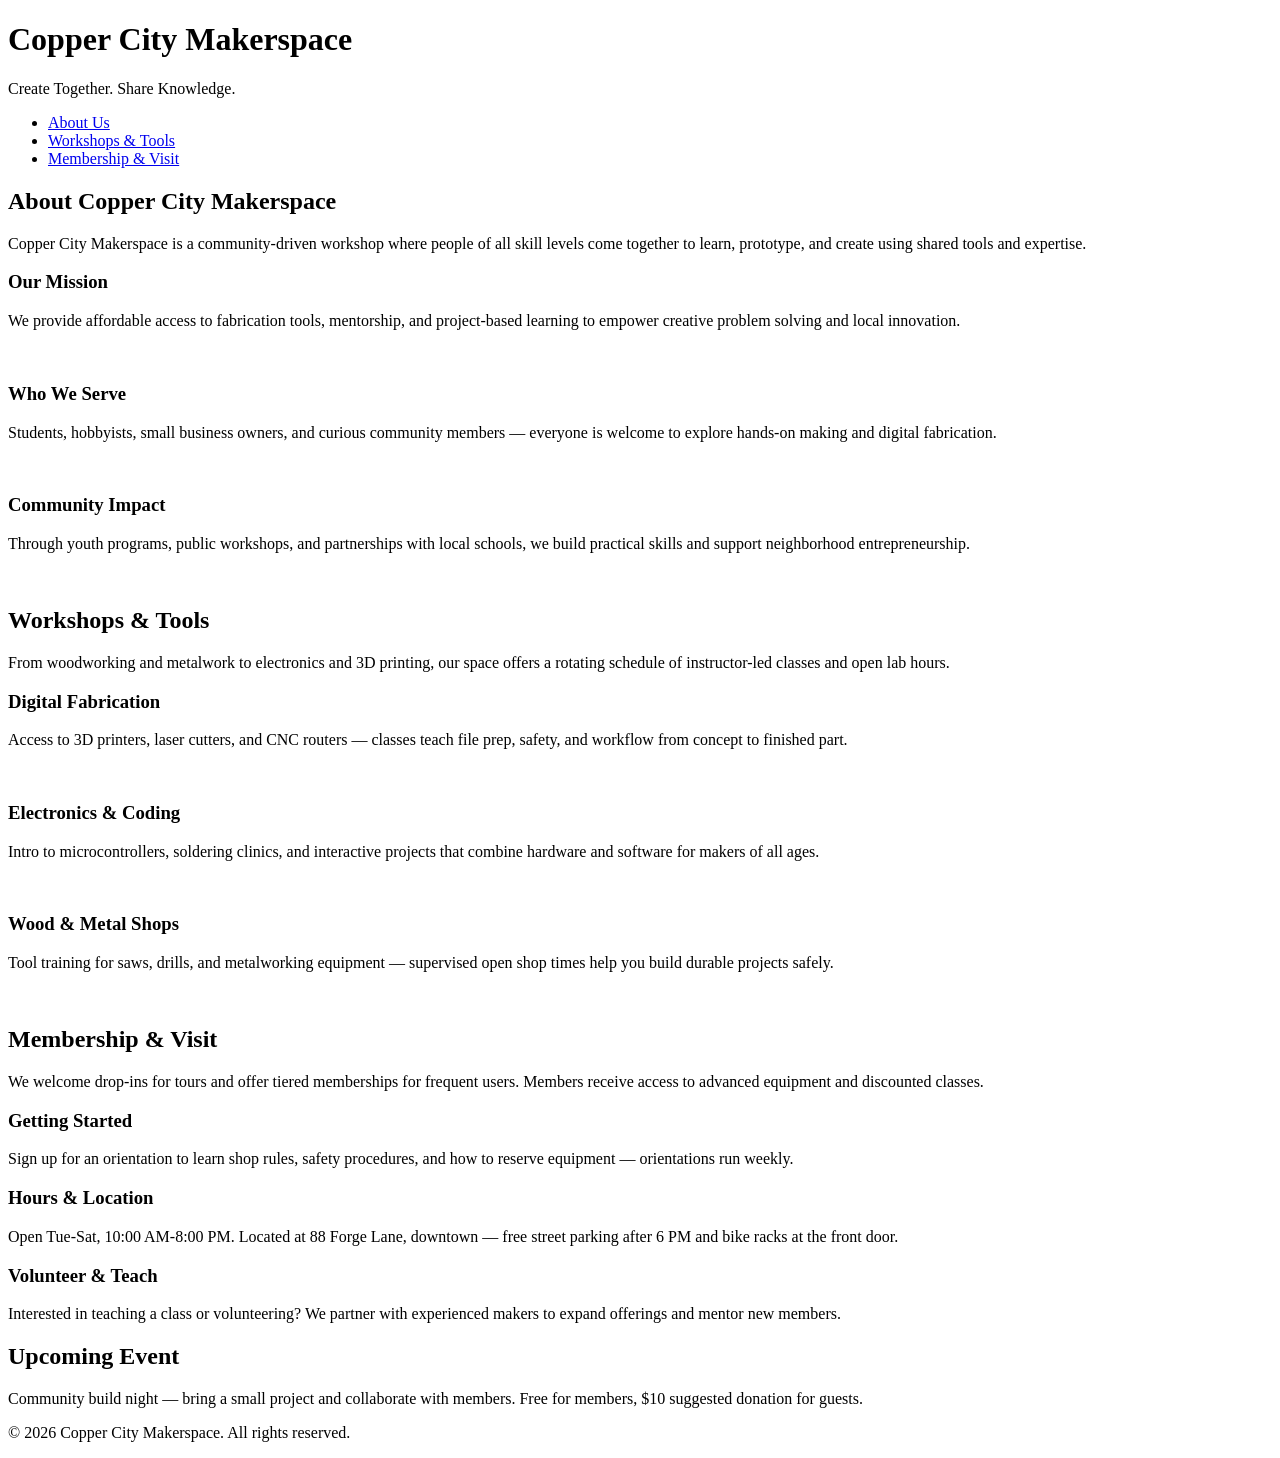
==== index.html @ 924ff51d "Added new pages" ====
<!DOCTYPE html>
<html lang="en">
<head>
    <meta charset="UTF-8">
    <meta name="viewport" content="width=device-width, initial-scale=1.0">
    <link rel="stylesheet" href="styles.css">
    <title>Copper City Makerspace</title>
</head>
<body>
    <header>
        <h1>Copper City Makerspace</h1>
        <p>Create Together. Share Knowledge.</p>
    </header>
<nav>
    <ul>
        <li><a href="about.html">About Us</a></li>
        <li><a href="workshops.html">Workshops & Tools</a></li>
        <li><a href="memberships.html">Membership & Visit</a></li>
    </ul>
</nav>
<main>
    <section id="about">
        <h2>About Copper City Makerspace</h2>
        <p>Copper City Makerspace is a community-driven workshop where people of all skill levels come together to learn, prototype, and create using shared tools and expertise.</p>
        <div class="card-row">
            <section>
                <h3>Our Mission</h3>
                <p>We provide affordable access to fabrication tools, mentorship, and project-based learning to empower creative problem solving and local innovation.</p>
                <img src="images/engineering.jpg" alt="" width="300">
            </section>
            <section>
                <h3>Who We Serve</h3>
                <p>Students, hobbyists, small business owners, and curious community members — everyone is welcome to explore hands-on making and digital fabrication.</p>
                <img src="images/ideation.jpg" alt="" width="300">
            </section>
            <section>
                <h3>Community Impact</h3>
                <p>Through youth programs, public workshops, and partnerships with local schools, we build practical skills and support neighborhood entrepreneurship.</p>
                <img src="images/storytelling.jpg" alt="" width="300">
            </section>
        </div>
    </section>
    <section id="workshops">
        <h2>Workshops & Tools</h2>
        <p>From woodworking and metalwork to electronics and 3D printing, our space offers a rotating schedule of instructor-led classes and open lab hours.</p>
        <div class="card-row">
            <section>
                <h3>Digital Fabrication</h3>
                <p>Access to 3D printers, laser cutters, and CNC routers — classes teach file prep, safety, and workflow from concept to finished part.</p>
                <img src="images/3Dprinter.jpg" alt="" width="300">
            </section>
            <section>
                <h3>Electronics & Coding</h3>
                <p>Intro to microcontrollers, soldering clinics, and interactive projects that combine hardware and software for makers of all ages.</p>
                <img src="images/microcontroller.jpg" alt="" width="300">
            </section>
            <section>
                <h3>Wood & Metal Shops</h3>
                <p>Tool training for saws, drills, and metalworking equipment — supervised open shop times help you build durable projects safely.</p>
                <img src="images/metalworking.jpg" alt="" width="300">
            </section>
        </div>
    </section>
    <section id="memberships">
        <h2>Membership & Visit</h2>
        <p>We welcome drop-ins for tours and offer tiered memberships for frequent users. Members receive access to advanced equipment and discounted classes.</p>
        <div class="card-row"> 
            <section>
                <h3>Getting Started</h3>
                <p>Sign up for an orientation to learn shop rules, safety procedures, and how to reserve equipment — orientations run weekly.</p>
            </section>
            <section>
                <h3>Hours & Location</h3>
                <p>Open Tue-Sat, 10:00 AM-8:00 PM. Located at 88 Forge Lane, downtown — free street parking after 6 PM and bike racks at the front door.</p>
            </section>
            <section>
                <h3>Volunteer & Teach</h3>
                <p>Interested in teaching a class or volunteering? We partner with experienced makers to expand offerings and mentor new members.</p>
            </section>
        </div>
    </section>
</main>
<aside>
    <h2>Upcoming Event</h2>
    <p>Community build night — bring a small project and collaborate with members. Free for members, $10 suggested donation for guests.</p>
</aside>
<footer>
    <p>&copy; 2026 Copper City Makerspace. All rights reserved.</p>
</footer>
</body>
</html>
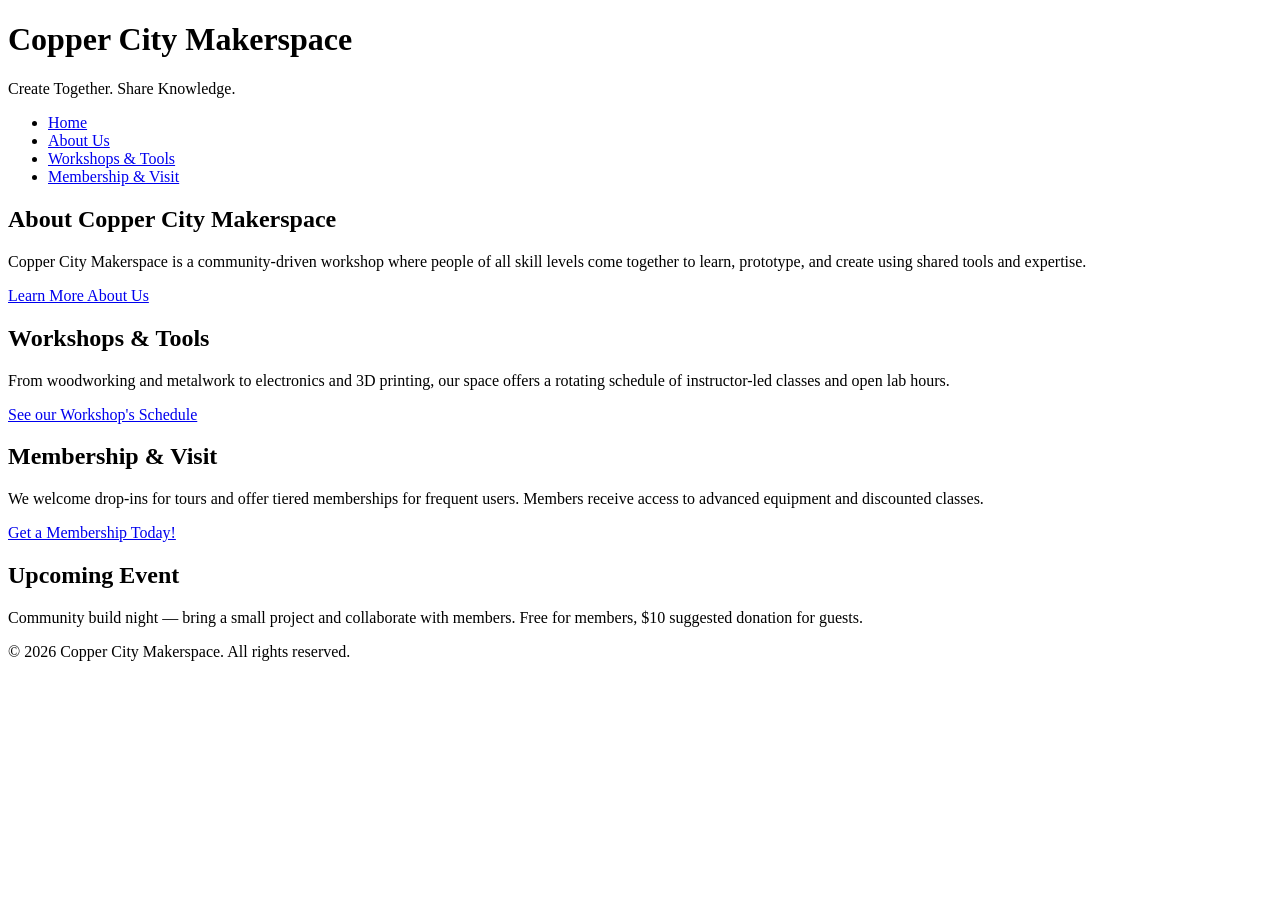
==== commit fdeb2807: "Next iteration of html complete" ====
--- a/index.html
+++ b/index.html
@@ -13,6 +13,7 @@
     </header>
 <nav>
     <ul>
+        <li><a href="index.html">Home</a></li>
         <li><a href="about.html">About Us</a></li>
         <li><a href="workshops.html">Workshops & Tools</a></li>
         <li><a href="memberships.html">Membership & Visit</a></li>
@@ -22,62 +23,17 @@
     <section id="about">
         <h2>About Copper City Makerspace</h2>
         <p>Copper City Makerspace is a community-driven workshop where people of all skill levels come together to learn, prototype, and create using shared tools and expertise.</p>
-        <div class="card-row">
-            <section>
-                <h3>Our Mission</h3>
-                <p>We provide affordable access to fabrication tools, mentorship, and project-based learning to empower creative problem solving and local innovation.</p>
-                <img src="images/engineering.jpg" alt="" width="300">
-            </section>
-            <section>
-                <h3>Who We Serve</h3>
-                <p>Students, hobbyists, small business owners, and curious community members — everyone is welcome to explore hands-on making and digital fabrication.</p>
-                <img src="images/ideation.jpg" alt="" width="300">
-            </section>
-            <section>
-                <h3>Community Impact</h3>
-                <p>Through youth programs, public workshops, and partnerships with local schools, we build practical skills and support neighborhood entrepreneurship.</p>
-                <img src="images/storytelling.jpg" alt="" width="300">
-            </section>
-        </div>
+        <a href="about.html">Learn More About Us</a>
     </section>
     <section id="workshops">
         <h2>Workshops & Tools</h2>
         <p>From woodworking and metalwork to electronics and 3D printing, our space offers a rotating schedule of instructor-led classes and open lab hours.</p>
-        <div class="card-row">
-            <section>
-                <h3>Digital Fabrication</h3>
-                <p>Access to 3D printers, laser cutters, and CNC routers — classes teach file prep, safety, and workflow from concept to finished part.</p>
-                <img src="images/3Dprinter.jpg" alt="" width="300">
-            </section>
-            <section>
-                <h3>Electronics & Coding</h3>
-                <p>Intro to microcontrollers, soldering clinics, and interactive projects that combine hardware and software for makers of all ages.</p>
-                <img src="images/microcontroller.jpg" alt="" width="300">
-            </section>
-            <section>
-                <h3>Wood & Metal Shops</h3>
-                <p>Tool training for saws, drills, and metalworking equipment — supervised open shop times help you build durable projects safely.</p>
-                <img src="images/metalworking.jpg" alt="" width="300">
-            </section>
-        </div>
+        <a href="workshops.html">See our Workshop's Schedule</a>
     </section>
     <section id="memberships">
         <h2>Membership & Visit</h2>
         <p>We welcome drop-ins for tours and offer tiered memberships for frequent users. Members receive access to advanced equipment and discounted classes.</p>
-        <div class="card-row"> 
-            <section>
-                <h3>Getting Started</h3>
-                <p>Sign up for an orientation to learn shop rules, safety procedures, and how to reserve equipment — orientations run weekly.</p>
-            </section>
-            <section>
-                <h3>Hours & Location</h3>
-                <p>Open Tue-Sat, 10:00 AM-8:00 PM. Located at 88 Forge Lane, downtown — free street parking after 6 PM and bike racks at the front door.</p>
-            </section>
-            <section>
-                <h3>Volunteer & Teach</h3>
-                <p>Interested in teaching a class or volunteering? We partner with experienced makers to expand offerings and mentor new members.</p>
-            </section>
-        </div>
+        <a href="memberships.html">Get a Membership Today!</a>
     </section>
 </main>
 <aside>
@@ -88,4 +44,4 @@
     <p>&copy; 2026 Copper City Makerspace. All rights reserved.</p>
 </footer>
 </body>
-</html>+</html>
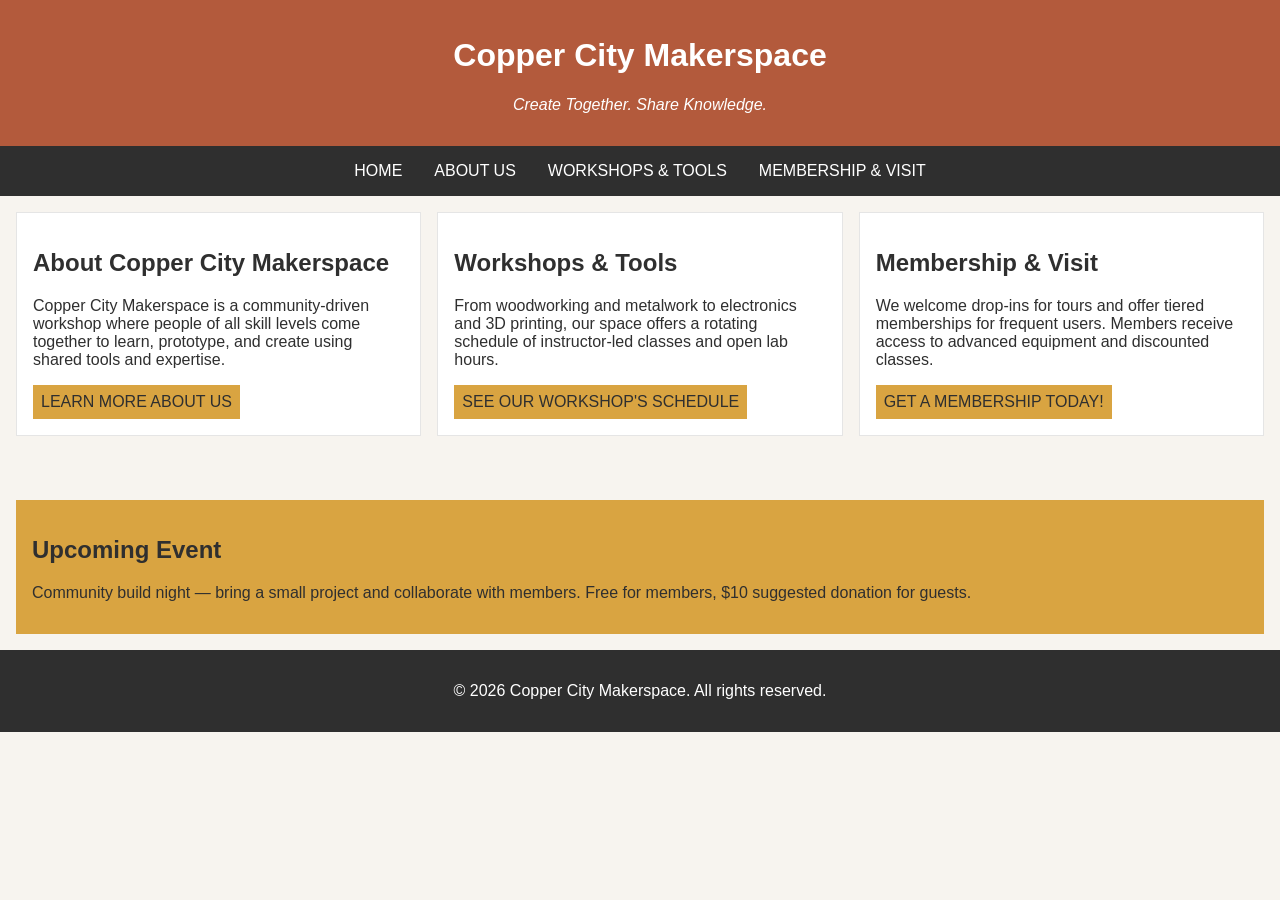
==== commit 1425b0ac: "Completed iteration for multi-page" ====
--- a/index.html
+++ b/index.html
@@ -19,7 +19,7 @@
         <li><a href="memberships.html">Membership & Visit</a></li>
     </ul>
 </nav>
-<main>
+<main class="card-row">
     <section id="about">
         <h2>About Copper City Makerspace</h2>
         <p>Copper City Makerspace is a community-driven workshop where people of all skill levels come together to learn, prototype, and create using shared tools and expertise.</p>
--- a/styles.css
+++ b/styles.css
@@ -0,0 +1,125 @@
+/* =====  CSS by Christina Carrasquilla, updated by Alec Johnson =====  */
+
+/* ===== Color Palette 
+
+Copper:#B35A3C
+Charcoal:#2F2F2F
+Light Background:#F7F4EF
+Card Background:#FFFFFF
+Soft Gold:#D9A441
+Border:#E5E5E5
+
+===== */
+
+/* ===== GLOBAL (Base) Styles ===== */
+
+body {
+    font-family: Arial, sans-serif;
+    margin: 0;
+    background-color: #F7F4EF;
+    color: #2F2F2F;
+    display: grid;
+    grid-template-columns: 1fr;
+}
+
+header {
+    background-color: #B35A3C;
+    color: white;
+    text-align: center;
+    padding: 1rem;
+}
+
+header img {
+    margin-top: 0.5rem;
+}
+header p {
+    font-style:italic;
+}
+nav {
+    background-color: #2F2F2F;
+    padding:.5rem;
+}
+
+nav ul {
+    list-style: none;
+    margin: 0;
+    padding: 0;
+}
+
+nav a {
+    color: white;
+    text-decoration: none;
+    padding: 0.5rem;
+    display: inline-block;
+    text-transform:uppercase;
+}
+
+nav a:hover {
+    background-color: #B35A3C;
+}
+
+main {
+    padding: 1rem;
+}
+
+main a {
+    background-color: #D9A441;
+    color: #2F2F2F;
+    text-decoration: none;
+    padding: 0.5rem;
+    display: inline-block;
+    text-transform:uppercase;
+}
+
+main a:hover {
+    background-color: #B35A3C;
+    color: white;
+}
+
+section {
+    margin-bottom: 2rem;
+}
+
+.card-row section {
+    background-color: white;
+    border: 1px solid #E5E5E5;
+    padding: 1rem;
+}
+
+img {
+    display: block;
+    margin-top: 0.5rem;
+    max-width: 100%;
+}
+
+aside {
+    background-color: #D9A441;
+    padding: 1rem;
+    margin: 1rem;
+}
+
+footer {
+    background-color: #2F2F2F;
+    color: white;
+    text-align: center;
+    padding: 1rem;
+}
+
+/* ===== MEDIA QUERY (MEDIUM) ===== */
+
+@media screen and (min-width: 817px) {
+    nav ul {
+        display: flex;
+        justify-content: center;
+        gap: 1rem;
+    }
+
+    .card-row {
+        display: flex;
+        gap: 1rem;
+    }
+
+    .card-row section {
+        width: 30%;
+    }
+}
